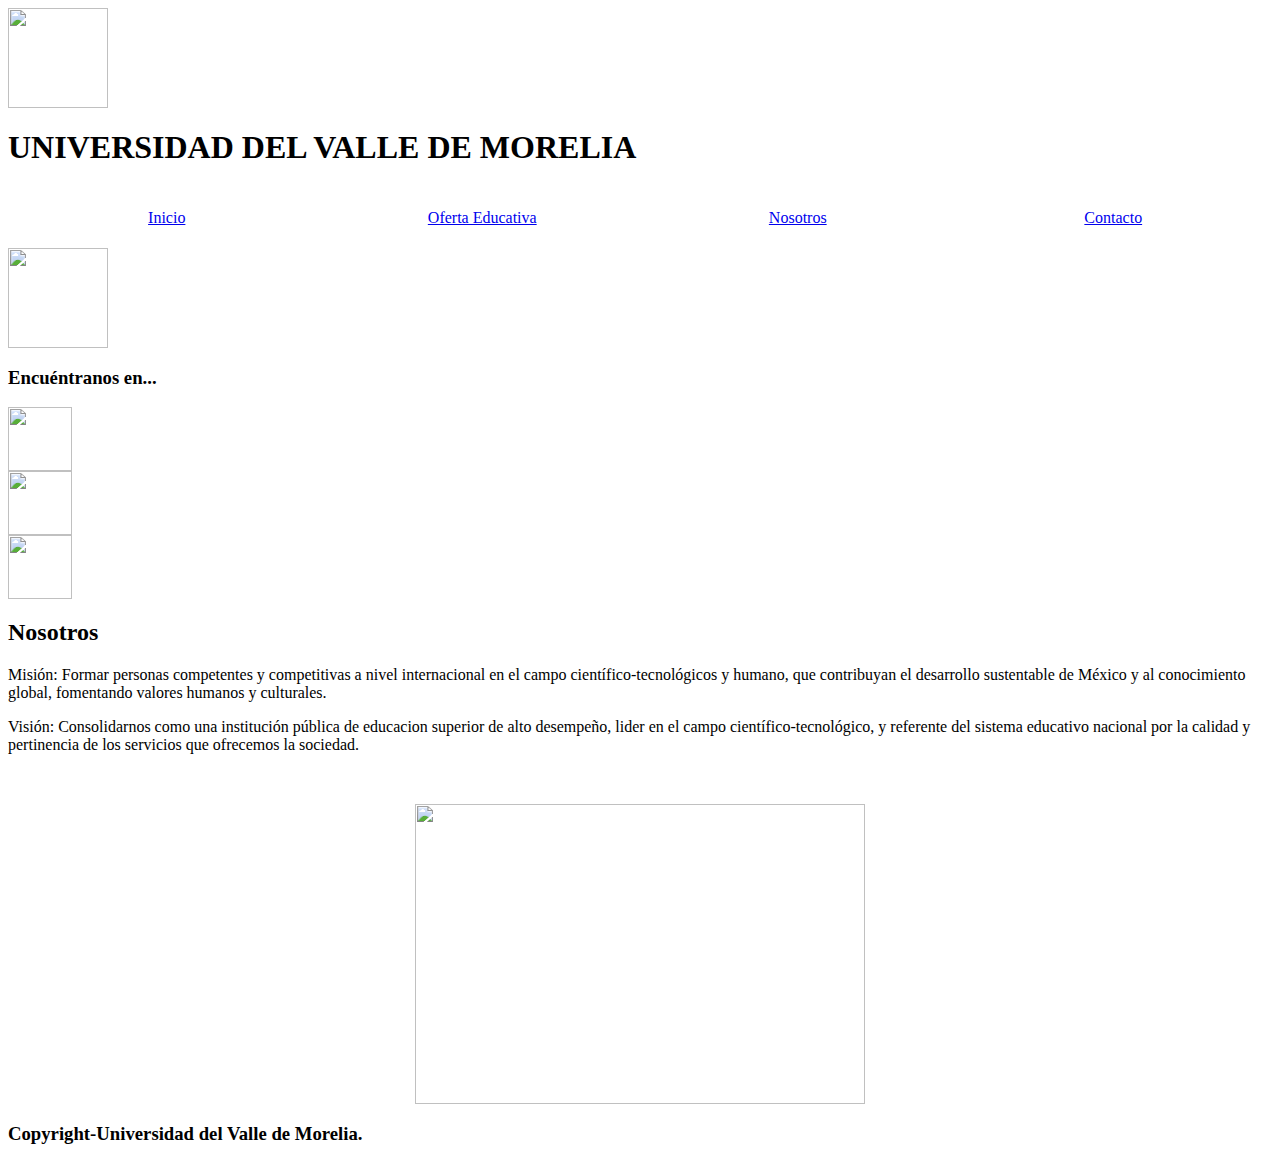
==== nosotros.html @ 7e634f13 "Add files via upload" ====
<html>
  <head>
    <title> Universidad Aut&oacute;noma De Colima</title>
  <link href="css/estilos.css" rel="stylesheet">
  </head>
  <body>
  <div class="contenedor">
  <div class="cabeza"> 
  <div class="logo"><a href="index.html"><img src="img/logo.jpg" width="100" height="100"></a> </div>
  <div class="titulo"> <h1>UNIVERSIDAD DEL VALLE DE MORELIA </h1></div>

 </div>
  <div class="navegacion">
 <br>
  <table width="100%" align="center">
   <tr align="center">
     <td width="25%"><a href="index.html">Inicio</a></td>
     <td width="25%"><a href="oferta.html">Oferta Educativa</a></td>
     <td width="25%"><a href="nosotros.html">Nosotros</a></td>
     <td width="25%"><a href="contacto.html">Contacto</a></td>
   </tr>
  </table>
 </div>

  <div class="lateral">
  <br>
  <img src="img/redes.jpg" width="100" height="100">
  <h3> Encu&eacute;ntranos en... </h3> 
  <a href="https://facebook.com/" target="_blank"><img src="img/facebook.png" width="64" height="64">
  </a>
  <br>
  <a href="https://google.com/" target="_blank"><img src="img/google.png" width="64" height="64">
  </a>
  <br>
  <a href="https://twitter.com/" target="_blank"><img src="img/twitter.png" width="64" height="64">
  </a>
  
 </div>
  <div class="principal">


<h2> Nosotros</h2>
 
  <p class="texto">
<span class="texto2"> Misi&oacute;n: </span>
Formar personas competentes y competitivas a nivel internacional en el campo cient&iacute;fico-tecnol&oacute;gicos y humano, que contribuyan el desarrollo sustentable de M&eacute;xico y al conocimiento global, fomentando valores humanos y culturales.
 </p>
<p class="texto">
<span class="texto2"> Visi&oacute;n: </span>
Consolidarnos como una instituci&oacute;n p&uacute;blica de educacion superior de alto desempe&ntilde;o, lider en el campo cient&iacute;fico-tecnol&oacute;gico, y referente del sistema educativo nacional por la calidad y pertinencia de los servicios que ofrecemos la sociedad.
</p>
<br>
<p align="center">
<img src="img/nosotros.jpg" width="450" height="300">
</p>

 
 </div>
  <div class="pie"> <h3> Copyright-Universidad del Valle de Morelia. </h3> </div>

  </div>
  </body>
</html>
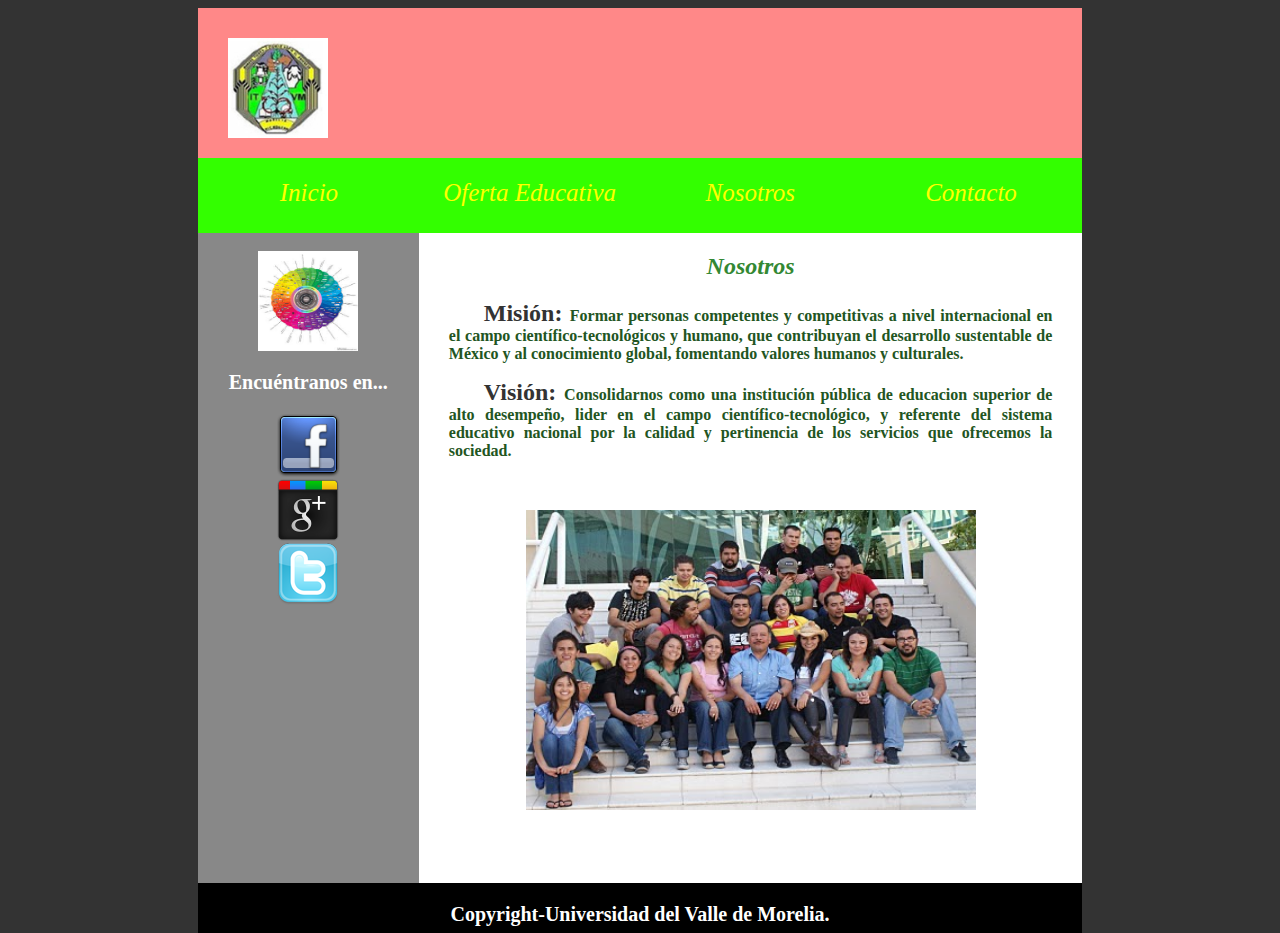
==== commit 362fc7d9: "Update nosotros.html" ====
--- a/nosotros.html
+++ b/nosotros.html
@@ -51,7 +51,7 @@
 </p>
 <br>
 <p align="center">
-<img src="img/nosotros.jpg" width="450" height="300">
+<img src="img/nosotros.JPG" width="450" height="300">
 </p>
 
  
@@ -60,4 +60,4 @@
 
   </div>
   </body>
-</html>+</html>
--- a/css/estilos.css
+++ b/css/estilos.css
@@ -0,0 +1,91 @@
+body { background-color:#333;
+     }
+h2 { color:#383;
+     font-style:italic;
+     text-align:center;
+   }
+h3 { color:#fff;
+     font-size:20px;
+     font-weight:bold;
+   }
+h4 { font-size:24px;
+     font-style:italic;
+     color:#333;
+     margin-left:20px;
+   }
+
+.contenedor{ width:70%;
+             margin:0 auto;
+           }
+.cabeza { width:100%;
+          height:150px;
+          background-color:#f88;
+          float:left;
+          
+        }
+.logo {float:left; margin:30px;
+      }
+.titulo {float:left;
+         margin-top:40px;
+         color:#000;
+         margin-left:100px;
+        }
+.navegacion { width:100%;
+              height:75px;
+              background-color:#3f0;
+              float:left;
+            }
+.navegacion a:link{ color:#ff0;
+                    font-size:25px;
+                    font-style:italic;
+                    text-decoration:none;
+                  }
+.navegacion a:hover{ color:#f60;
+                    font-size:26px;
+                    font-weight:bold;
+                    font-style:normal;
+                    text-decoration:none;
+                  }
+.navegacion a:visited{ color:#888;
+                    font-size:24px;
+                    text-decoration:underline;
+                    font-style:italic;
+                  }
+
+
+
+.lateral { width:25%;
+          height:650px;
+          background-color:#888;
+          float:left;
+          text-align:center;
+        }
+.principal { width:75%;
+             height:650px;
+             background-color:#fff;
+             float:left;
+             ;
+           }
+.texto { text-align:justify;
+         font-weight:bold;
+         color:#252;
+         margin-left:30px;
+         margin-right:30px;
+         text-indent:35px;
+       }
+.texto2 { 
+         font-weight:bold;
+         color:#333;
+ font-size:24px;
+       }
+ul { font-style:italic;
+     color:#252;
+     list-style:square;
+   }
+
+.pie { width:100%;
+       height:50px;
+       background-color:#000;
+       float:left;
+       text-align:center;
+     }